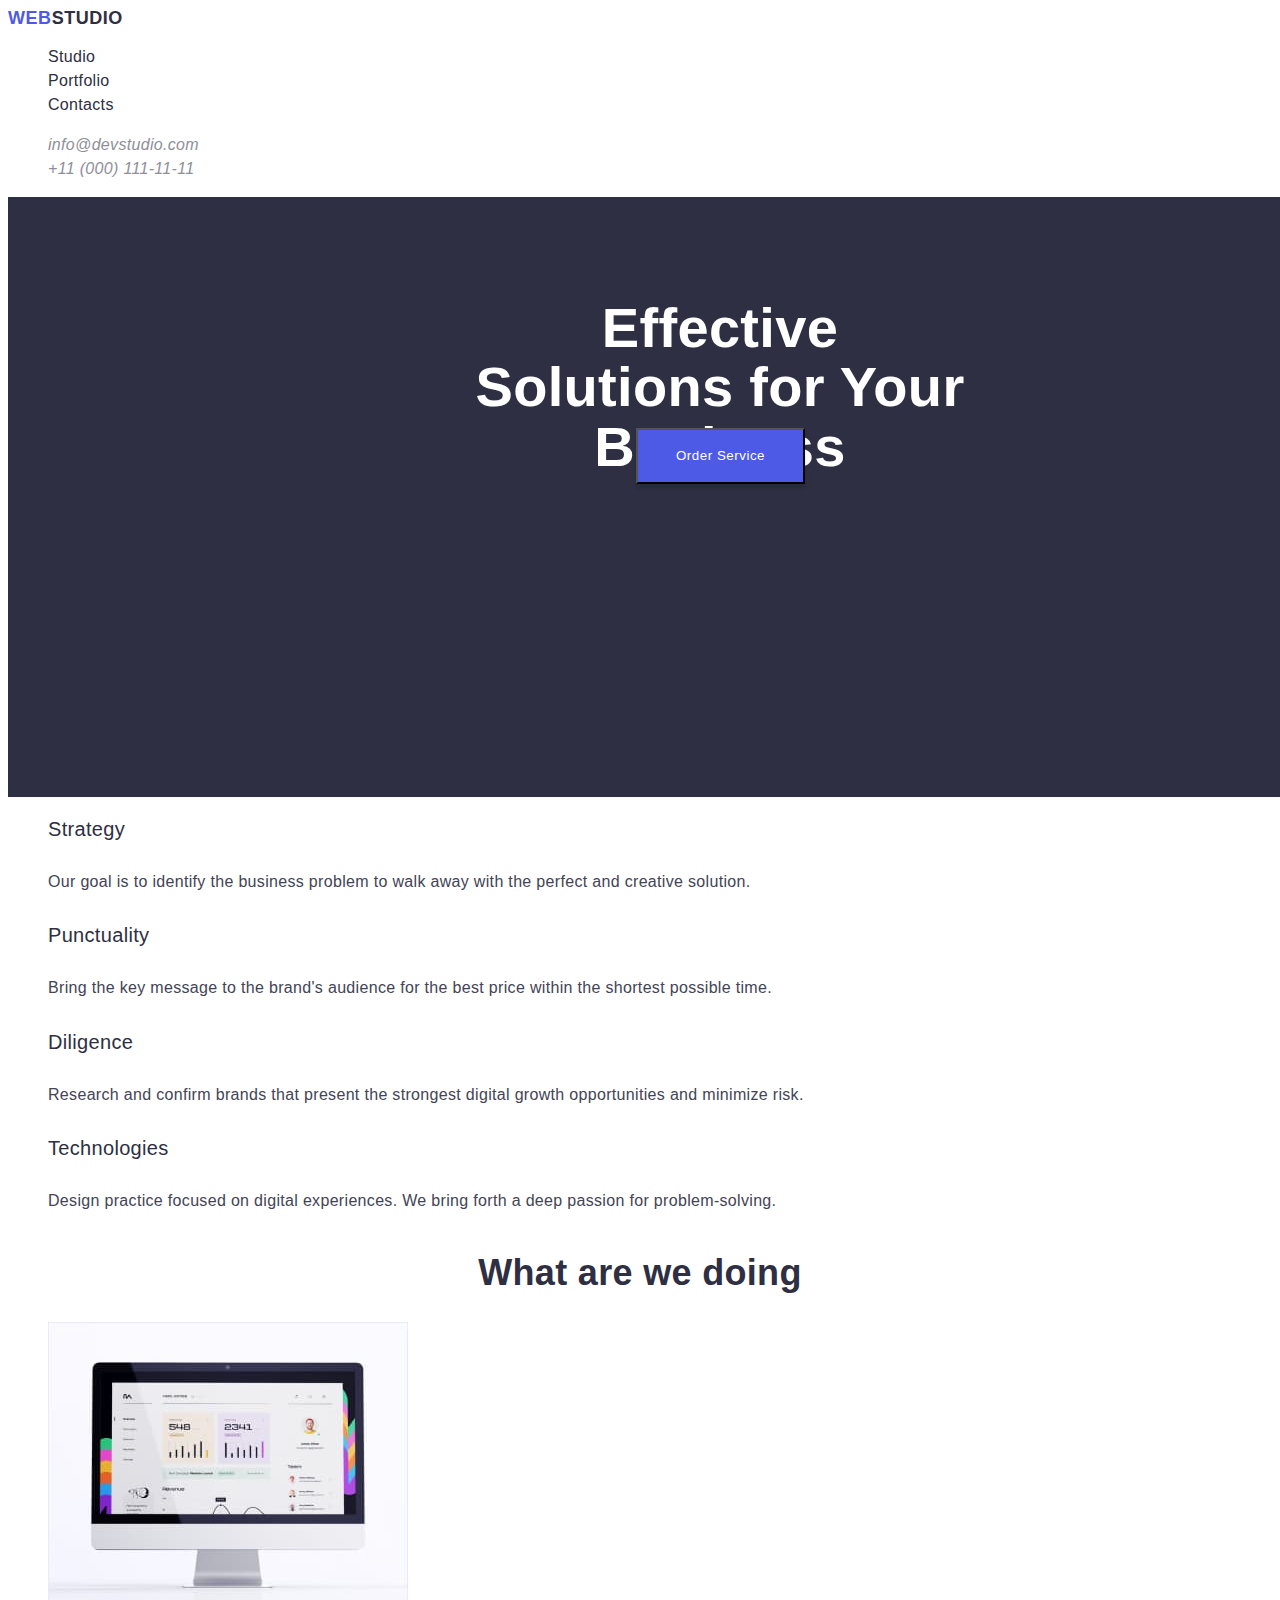
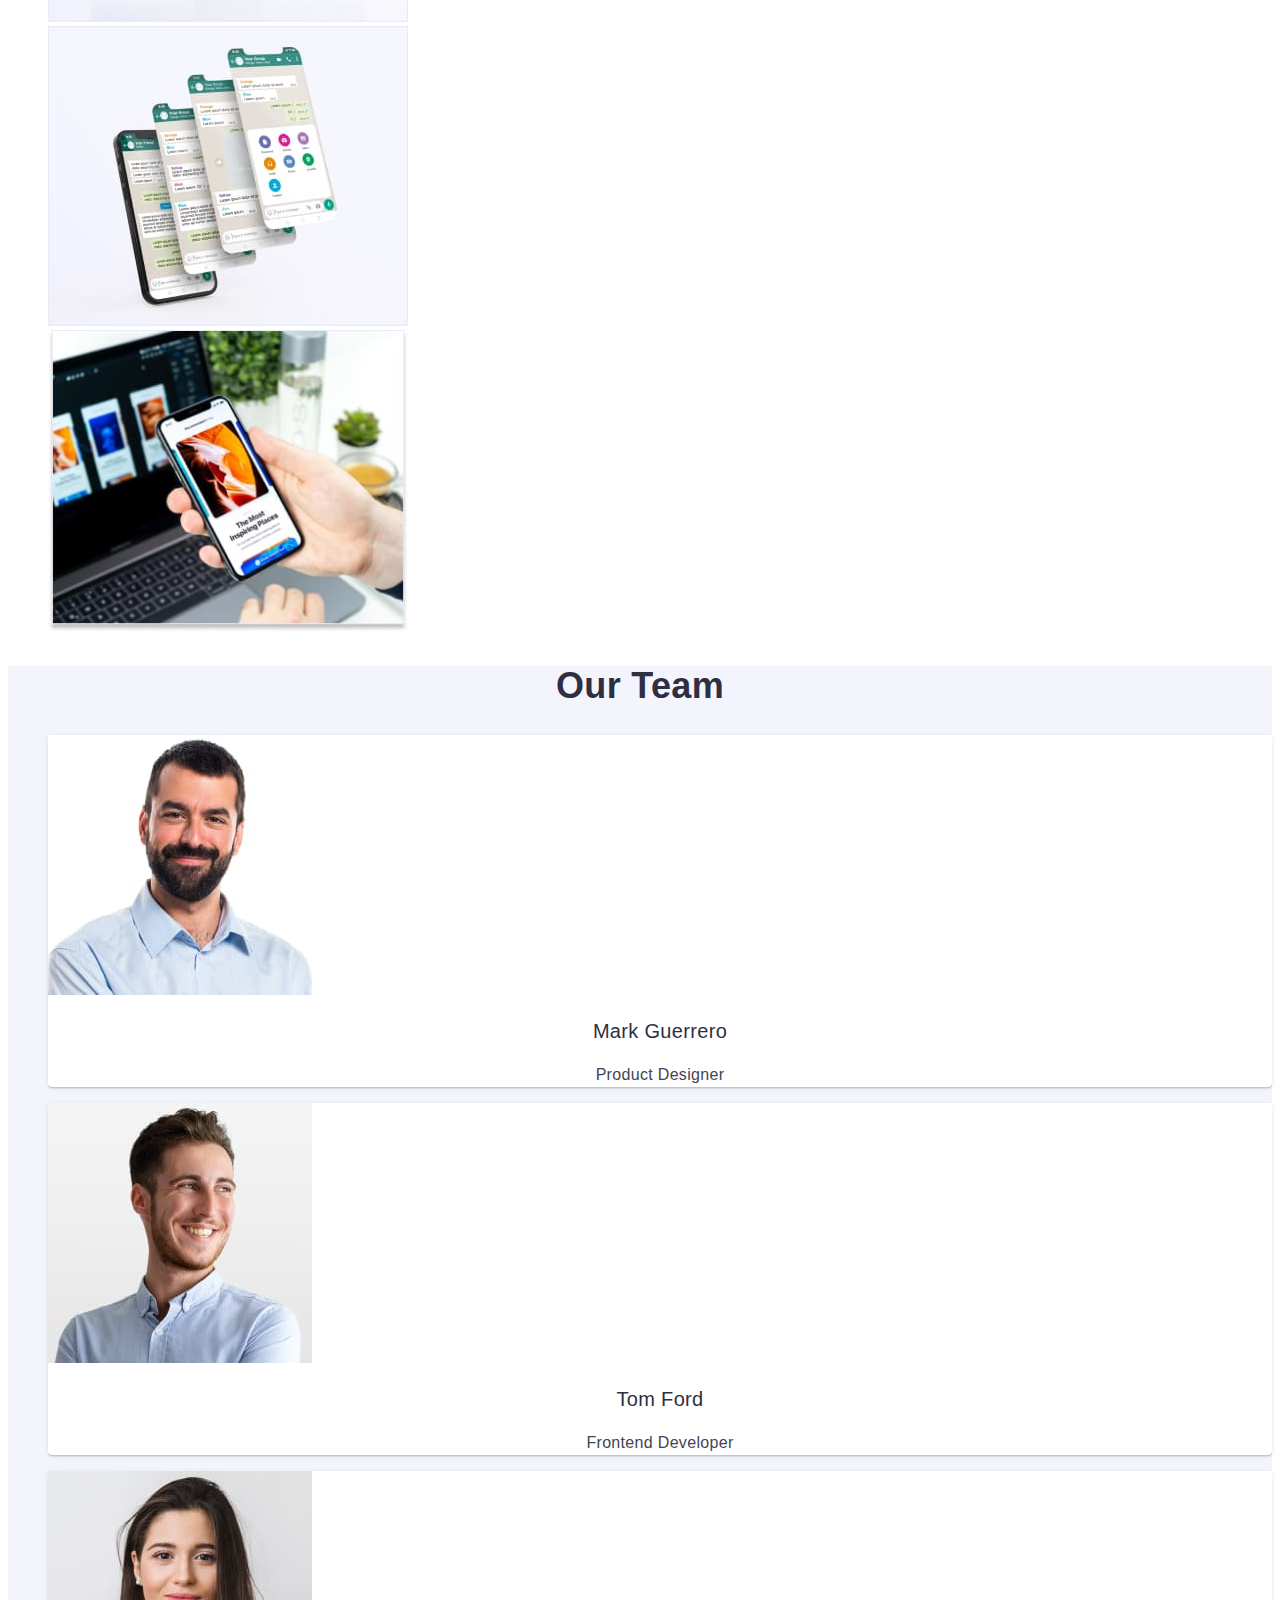
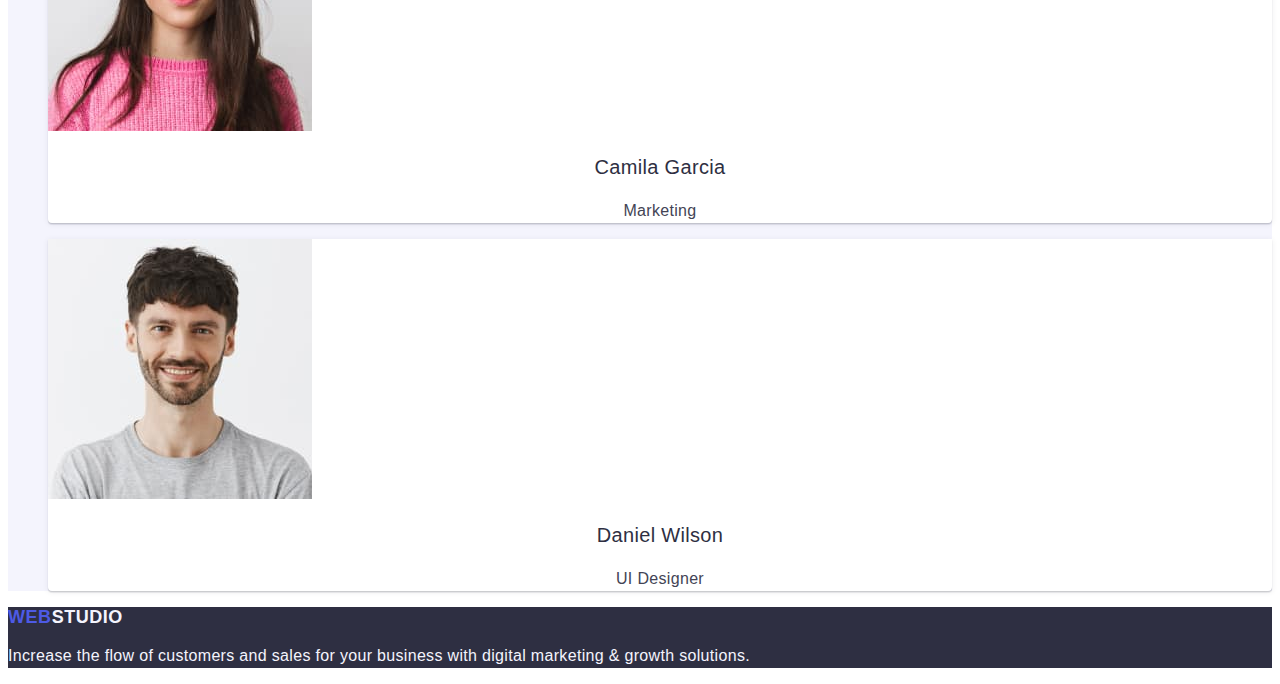
==== index.html @ 0e298798 "css update" ====
<!DOCTYPE html>
<html lang="en">
<head>
    <meta charset="UTF-8">
    <meta http-equiv="X-UA-Compatible" content="IE=edge">
    <meta name="viewport" content="width=device-width, initial-scale=1.0">
    <title>Studio</title>
    <link rel="stylesheet" href="./css/styles.css">
</head>
<body>
    <header>
        <nav>
            <a href="./index.html" class="logo">Web<span class="logo-header">Studio</span></a>
            
            <ul style="list-style: none;">
                <li><a  href="./index.html" class="header-link">Studio</a></li>
                <li><a  href="./portfolio.html" class="header-link">Portfolio</a></li>
                <li><a  href=# class="header-link">Contacts</a></li>
            </ul>
        </nav>

        <address>
        <ul style="list-style: none;">
            <li><a href="mailto:info@devstudio.com" class="contact">info@devstudio.com</a></li>
            <li><a href="tel:+110001111111" class="contact">+11 (000) 111-11-11</a></li>

        </ul>
        </address>
    </header>

   <main>

    <section class="main-section">
        <h1 class="main-header">Effective Solutions for Your Business</h1>
        <button type="button" class="main-button"><span class="button-description">Order Service</span></button>
    </section>

    <section>
        <h2 class="visually-hidden">Features</h2>

        <ul style="list-style: none;">
            <li>
                <h3 class="features-heading">Strategy</h3>
                <p class="feature-description">Our goal is to identify the business problem to walk away with the perfect and creative solution. </p>
            </li>

            <li>
                <h3 class="features-heading">Punctuality</h3>
                <p class="feature-description">Bring the key message to the brand's audience for the best price within the shortest possible time.</p>
            </li>

            <li>
                <h3 class="features-heading">Diligence</h3>
                <p class="feature-description">Research and confirm brands that present the strongest digital growth opportunities and minimize risk.</p>
            </li>

            <li>
                <h3 class="features-heading">Technologies</h3>
                <p class="feature-description">Design practice focused on digital experiences. We bring forth a deep passion for problem-solving.</p>
            </li>
        </ul>

    </section>

    <section>
        <h2 class="seconadry-header">What are we doing</h2>
        <ul style="list-style: none;">
            <li><img src="./images/img_computer.jpg" alt="monitor screen" width="360"></li>
            <li><img src="./images/img_screen.jpg" alt="phone screens" width="360"></li>
            <li><img src="./images/img_phone.jpg" alt="the man holding a phone" width="360"></li>
        </ul>
    </section>

    <section class="team-card-section">
        <h2 class="team-header">Our Team</h2>
        <ul style="list-style: none;">
            <li class="team-card">
                <img src="./images/mark_guerrero.jpg" alt="Mark Guerrero" width="264">
                <h3 class="team-card-name">Mark Guerrero</h3>
                <p class="team-description">Product Designer</p>
            </li>

            <li class="team-card">
                <img src="./images/tom_ford.jpg" alt="Tom Ford" width="264">
                <h3 class="team-card-name">Tom Ford</h3>
                <p class="team-description">Frontend Developer</p>
            </li>

            <li class="team-card">
                <img src="./images/camila.jpg" alt="Camila Garcia" width="264">
                <h3 class="team-card-name">Camila Garcia</h3>
                <p class="team-description">Marketing</p>
            </li>

            <li class="team-card">
                <img src="./images/daniel.jpg" alt="Daniel Wilson" width="264">
                <h3 class="team-card-name">Daniel Wilson</h3>
                <p class="team-description">UI Designer</p>
            </li>
        </ul>
    </section>

   </main>

   <footer class="footer-section">
        <a href="./index.html"class="logo">Web<span class="logo-footer">Studio</span></a>
        <p class="footer-text">Increase the flow of customers and sales for your business with digital marketing & growth solutions.</p>
   </footer>

</body>

</html>
---- css/styles.css ----
:root {
    --primary-brand-iris:#4D5AE5;
    --pressed-state-ocean:#404BBF;
    --dark-navy-blue: #2E2F42;
    --success-green: #31D0AA;
    --text-slate: #434455;
    --subtle-text-light-slate: #8E8F99;
    --accent-cornflower: #E7E9FC;
    --light-cloud: #F4F4FD;
    --navy-blue-modal-overlay: #2E2F42;
    --hero-background-grey: #2E2F42;
    --white-background: #FFFFFF;
    --dairy-modal-background: #FCFCFC; 

}

body { 
    font-family:'Roboto', sans-serif;
    letter-spacing: 0.02em;
    color: var(--dark-navy-blue);
    background-color: var(--white-background);
    font-size: 16px;
    
}
.logo {
    color: var(--primary-brand-iris);
    align-items: center;
    letter-spacing: 0.03em;
    text-transform: uppercase;
    font-weight: 800;
    font-size: 18px;
    line-height: 1.166;
    text-decoration: none;

}
.logo-header {
    color: var(--dark-navy-blue);
    align-items: center;
    letter-spacing: 0.03em;
    text-transform: uppercase;
    font-weight: 800;
    font-size: 18px;
    line-height: 1.166;
    text-decoration: none;
    
}

.logo-footer {
    color: var(--light-cloud);
    font-weight: 800;
    font-size: 18px;
    line-height: 1.166;  
    letter-spacing: 0.03em;
    text-transform: uppercase;
    text-decoration: none;
    
}

.header-link{
    color: var(--dark-navy-blue);
    font-weight: 500;
    line-height: 1.5;
    text-decoration: none;
    
}
.header-link:hover {
    color: var(--pressed-state-ocean);
}
.header-link:focus {
    color: var(--pressed-state-ocean);
}

.contact {
    color: var(--subtle-text-light-slate);
    text-decoration: none;
    font-size: 16px;
    line-height: 1.5;
}

.contact:hover {
    color: var(--pressed-state-ocean);
}
.contact:focus{
    color: var(--pressed-state-ocean);
}

.main-section{
    background-color: var(--dark-navy-blue);
    width: 1440px;
    height: 600px;
    left: 0px;
    top: 72px;
}

.main-header {
    color: var(--white-background);
    font-weight: 700;
    font-size: 56px;
    line-height: 1.07;
    text-align: center;
    
    position: absolute;
    width: 496px;
    height: 120px;
    left: 472px;
    top: 260px;
}   

.main-button {
    background-color: var(--primary-brand-iris);
    position: absolute;
    width: 169px;
    height: 56px;
    left: 636px;
    top: 428px;
    cursor: pointer;
    box-shadow: 0px 4px 4px rgba(0, 0, 0, 0.15);
    



   
}
.main-button:hover {
    background-color: var(--pressed-state-ocean);

}

.main-button:focus {
    background-color: var(--pressed-state-ocean);

}

.button-description {
    color: var(--white-background);
    align-items: center;
    letter-spacing: 0.04em;
    font-weight: 500;
    line-height: 1.5;
}

.visually-hidden{
    position: absolute;
    white-space: nowrap;
    width: 1px;
    height: 1px;
    overflow: hidden;
    border: 0;
    padding: 0;
    clip: rect(0 0 0 0);
    clip-path: inset(50%);
    margin: -1px;
}

.features-heading{
    font-weight: 500;
    font-size: 20px;
    line-height: 1.2;
    
}

.feature-description {
    color: var(--text-slate);
    line-height: 2.652;
    
}

.seconadry-header {
    font-weight: 700;
    font-size: 36px;
    line-height: 1.11;
    text-align: center;
       
}


.team-card-section {
    background-color: var(--light-cloud);
}

.team-header {
    font-weight: 700;
    font-size: 36px;
    line-height: 1.11;  
    text-align: center;
    text-transform: capitalize;
}

.team-card{
    background-color: var(--white-background);
    box-shadow: 0px 1px 6px rgba(46, 47, 66, 0.08), 0px 1px 1px rgba(46, 47, 66, 0.16), 0px 2px 1px rgba(46, 47, 66, 0.08);
    border-radius: 0px 0px 4px 4px;
}

.team-card-name {
    font-weight: 500;
    font-size: 20px;
    line-height: 24px;
    text-align: center;
}

.team-description {
    color: var(--text-slate);
    line-height: 1.5;
    text-align: center;
}

.footer-section {
    background-color: var(--navy-blue-modal-overlay);

}

.footer-text {
    color: var(--light-cloud);
    line-height: 1.5;
}
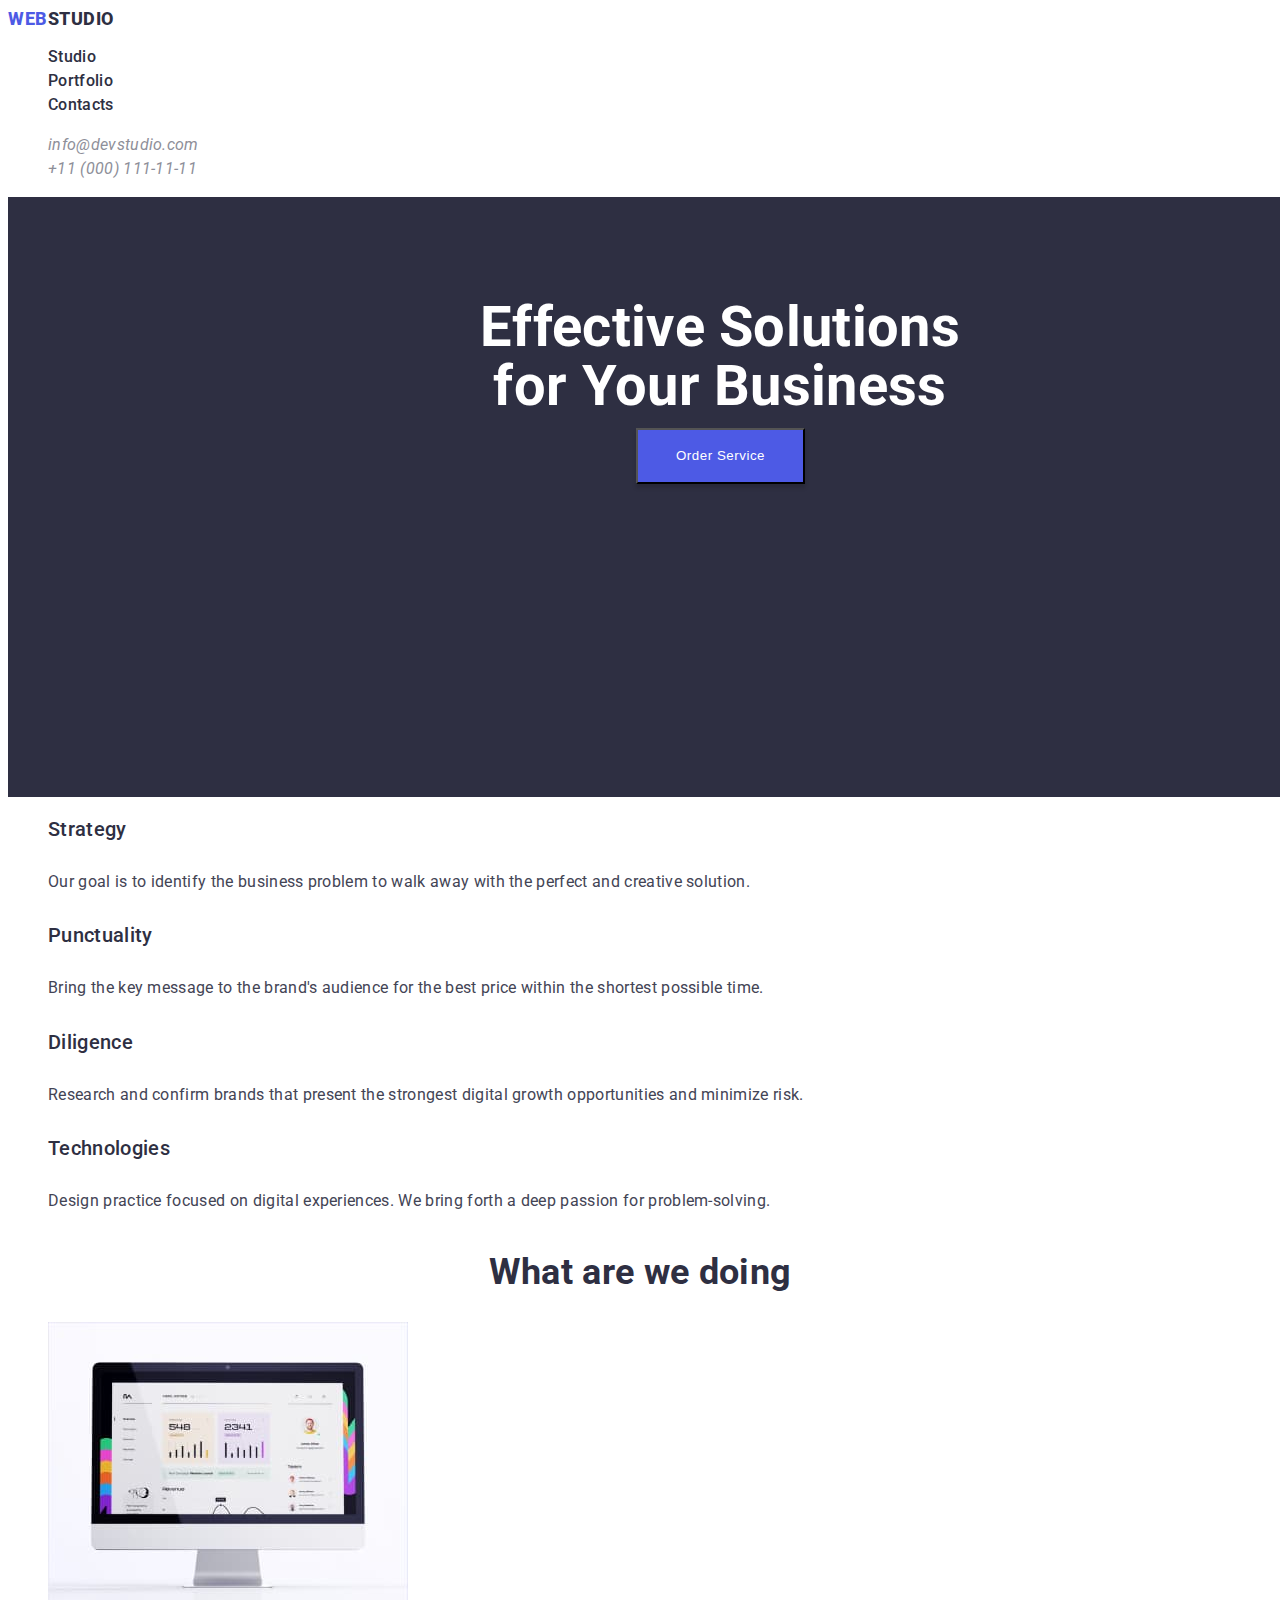
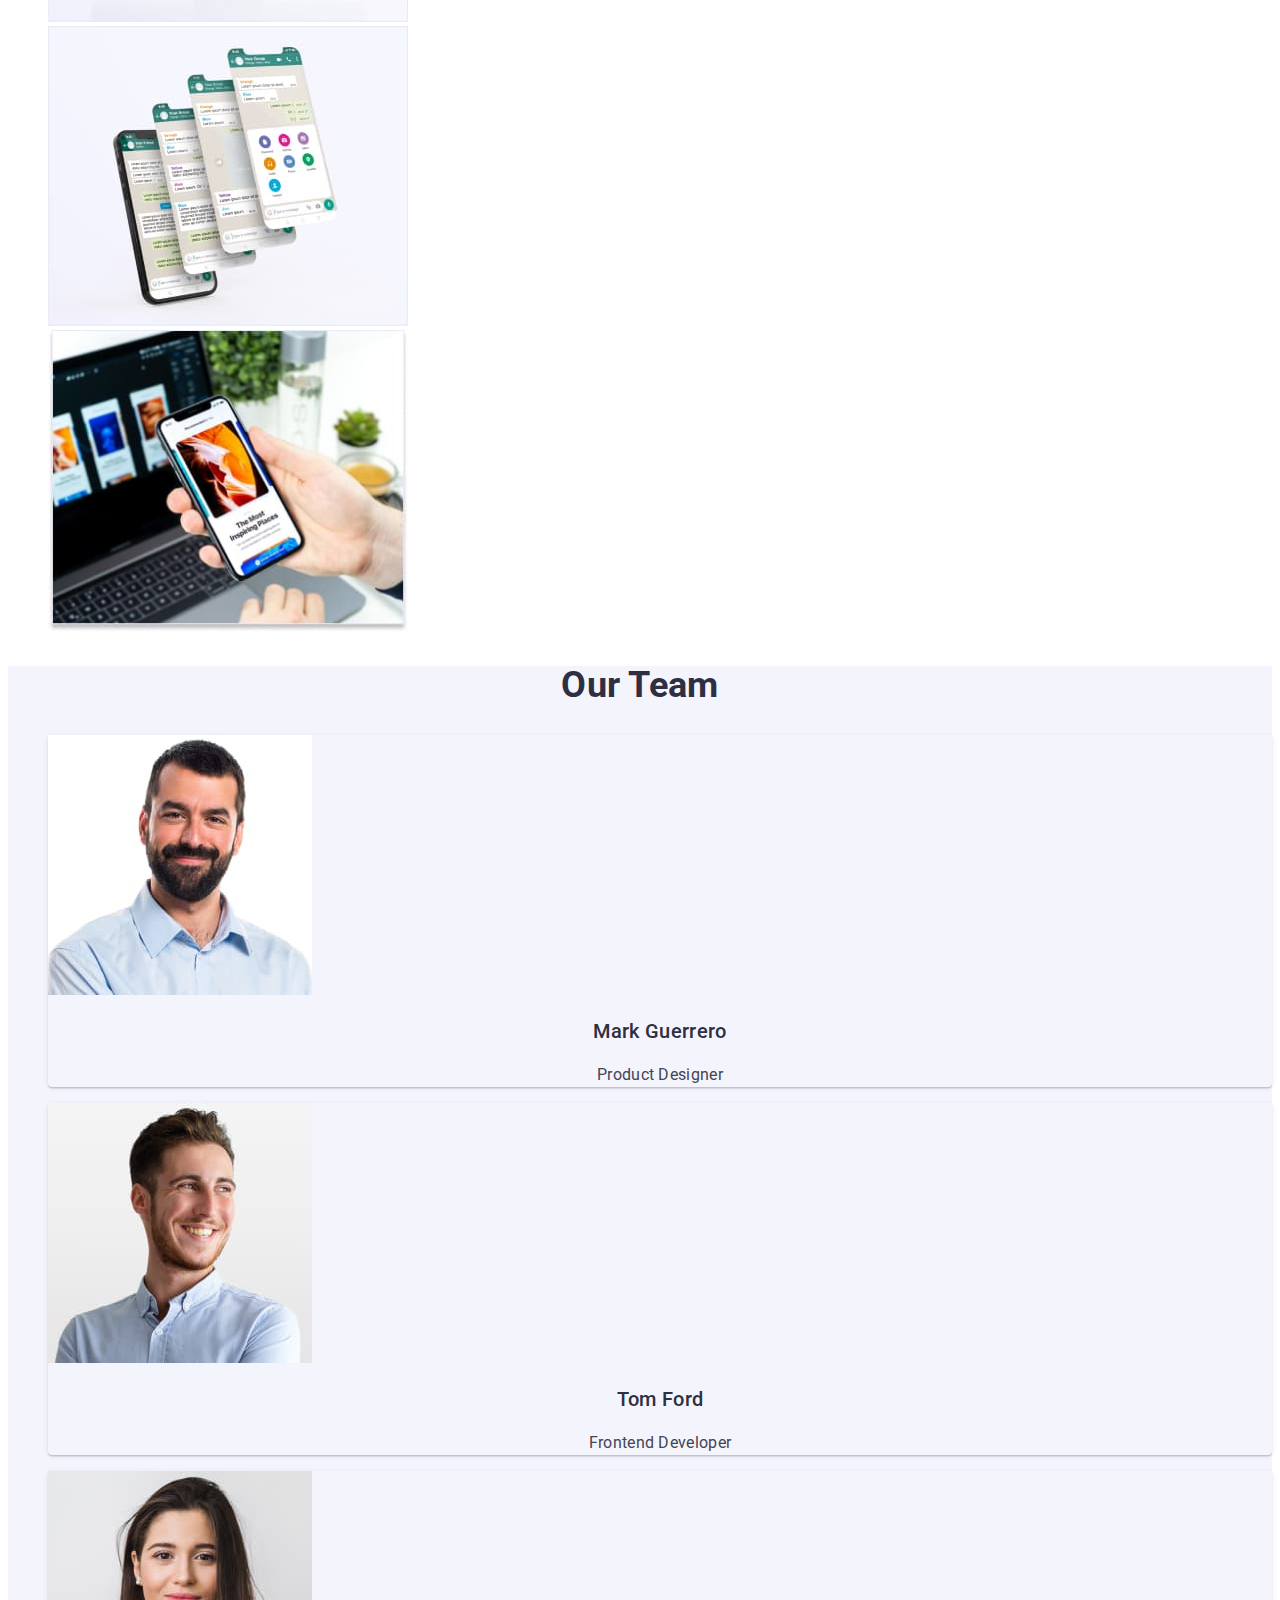
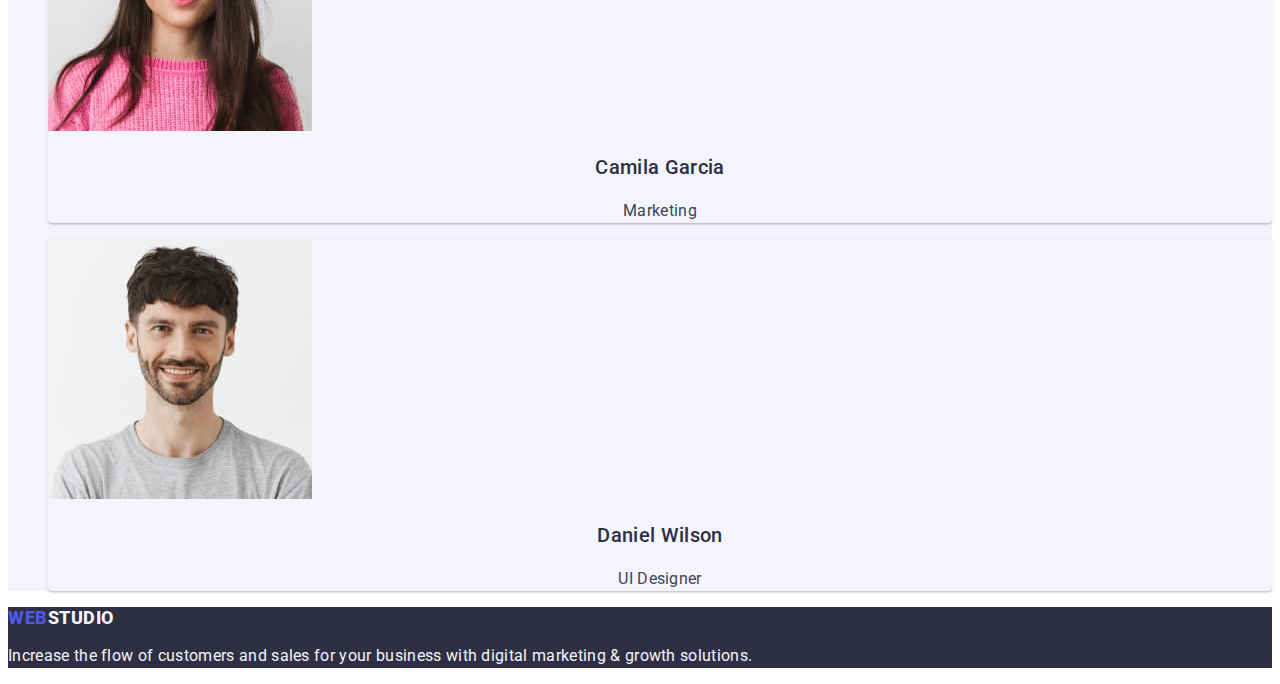
==== commit 40ac4518: "Styles added" ====
--- a/index.html
+++ b/index.html
@@ -6,6 +6,11 @@
     <meta name="viewport" content="width=device-width, initial-scale=1.0">
     <title>Studio</title>
     <link rel="stylesheet" href="./css/styles.css">
+
+    <link rel="preconnect" href="https://fonts.googleapis.com">
+    <link rel="preconnect" href="https://fonts.gstatic.com" crossorigin>
+    <link href="https://fonts.googleapis.com/css2?family=Raleway:wght@800&family=Roboto:wght@400;500;700;900&display=swap" rel="stylesheet">
+
 </head>
 <body>
     <header>
@@ -36,7 +41,7 @@
     </section>
 
     <section>
-        <h2 class="visually-hidden">Features</h2>
+        <h2 hidden>Features</h2>
 
         <ul style="list-style: none;">
             <li>
@@ -103,7 +108,7 @@
    </main>
 
    <footer class="footer-section">
-        <a href="./index.html"class="logo">Web<span class="logo-footer">Studio</span></a>
+        <a href="./index.html" class="logo">Web<span class="logo-footer">Studio</span></a>
         <p class="footer-text">Increase the flow of customers and sales for your business with digital marketing & growth solutions.</p>
    </footer>
 
--- a/css/styles.css
+++ b/css/styles.css
@@ -115,11 +115,7 @@
     top: 428px;
     cursor: pointer;
     box-shadow: 0px 4px 4px rgba(0, 0, 0, 0.15);
-    
-
-
-
-   
+
 }
 .main-button:hover {
     background-color: var(--pressed-state-ocean);
@@ -137,19 +133,6 @@
     letter-spacing: 0.04em;
     font-weight: 500;
     line-height: 1.5;
-}
-
-.visually-hidden{
-    position: absolute;
-    white-space: nowrap;
-    width: 1px;
-    height: 1px;
-    overflow: hidden;
-    border: 0;
-    padding: 0;
-    clip: rect(0 0 0 0);
-    clip-path: inset(50%);
-    margin: -1px;
 }
 
 .features-heading{
@@ -187,7 +170,6 @@
 }
 
 .team-card{
-    background-color: var(--white-background);
     box-shadow: 0px 1px 6px rgba(46, 47, 66, 0.08), 0px 1px 1px rgba(46, 47, 66, 0.16), 0px 2px 1px rgba(46, 47, 66, 0.08);
     border-radius: 0px 0px 4px 4px;
 }
@@ -213,4 +195,53 @@
 .footer-text {
     color: var(--light-cloud);
     line-height: 1.5;
-}+}
+
+
+/* Portfolio*/
+
+
+.filter-button {
+    background-color: var(--light-cloud);
+    box-shadow: 0px 3px 1px rgba(0, 0, 0, 0.1), 0px 2px 1px rgba(0, 0, 0, 0.08), 0px 2px 2px rgba(0, 0, 0, 0.12);
+    border-radius: 4px;
+    padding: 12px 24px;
+    width: 116px;
+    height: 48px;
+    cursor: pointer;
+
+    color: var(--primary-brand-iris);
+    text-align: center;
+    letter-spacing: 0.04em;
+    font-weight: 500;
+    line-height: 1.5;
+}
+
+.filter-button:hover {
+    background-color: var(--pressed-state-ocean);
+    color: var(--white-background);
+
+}
+.filter-button:focus {
+    background-color: var(--pressed-state-ocean);
+    color: var(--white-background);
+}
+
+
+.project-card {
+    width: 360px;
+    height: 420px;
+    left: 540px;
+    top: 288px;
+}
+
+.project-header {
+    font-weight: 500;
+    font-size: 20px;
+    line-height: 1.2;
+}
+
+.project-text {
+    color: var(--text-slate);
+    line-height: 1.5;
+}
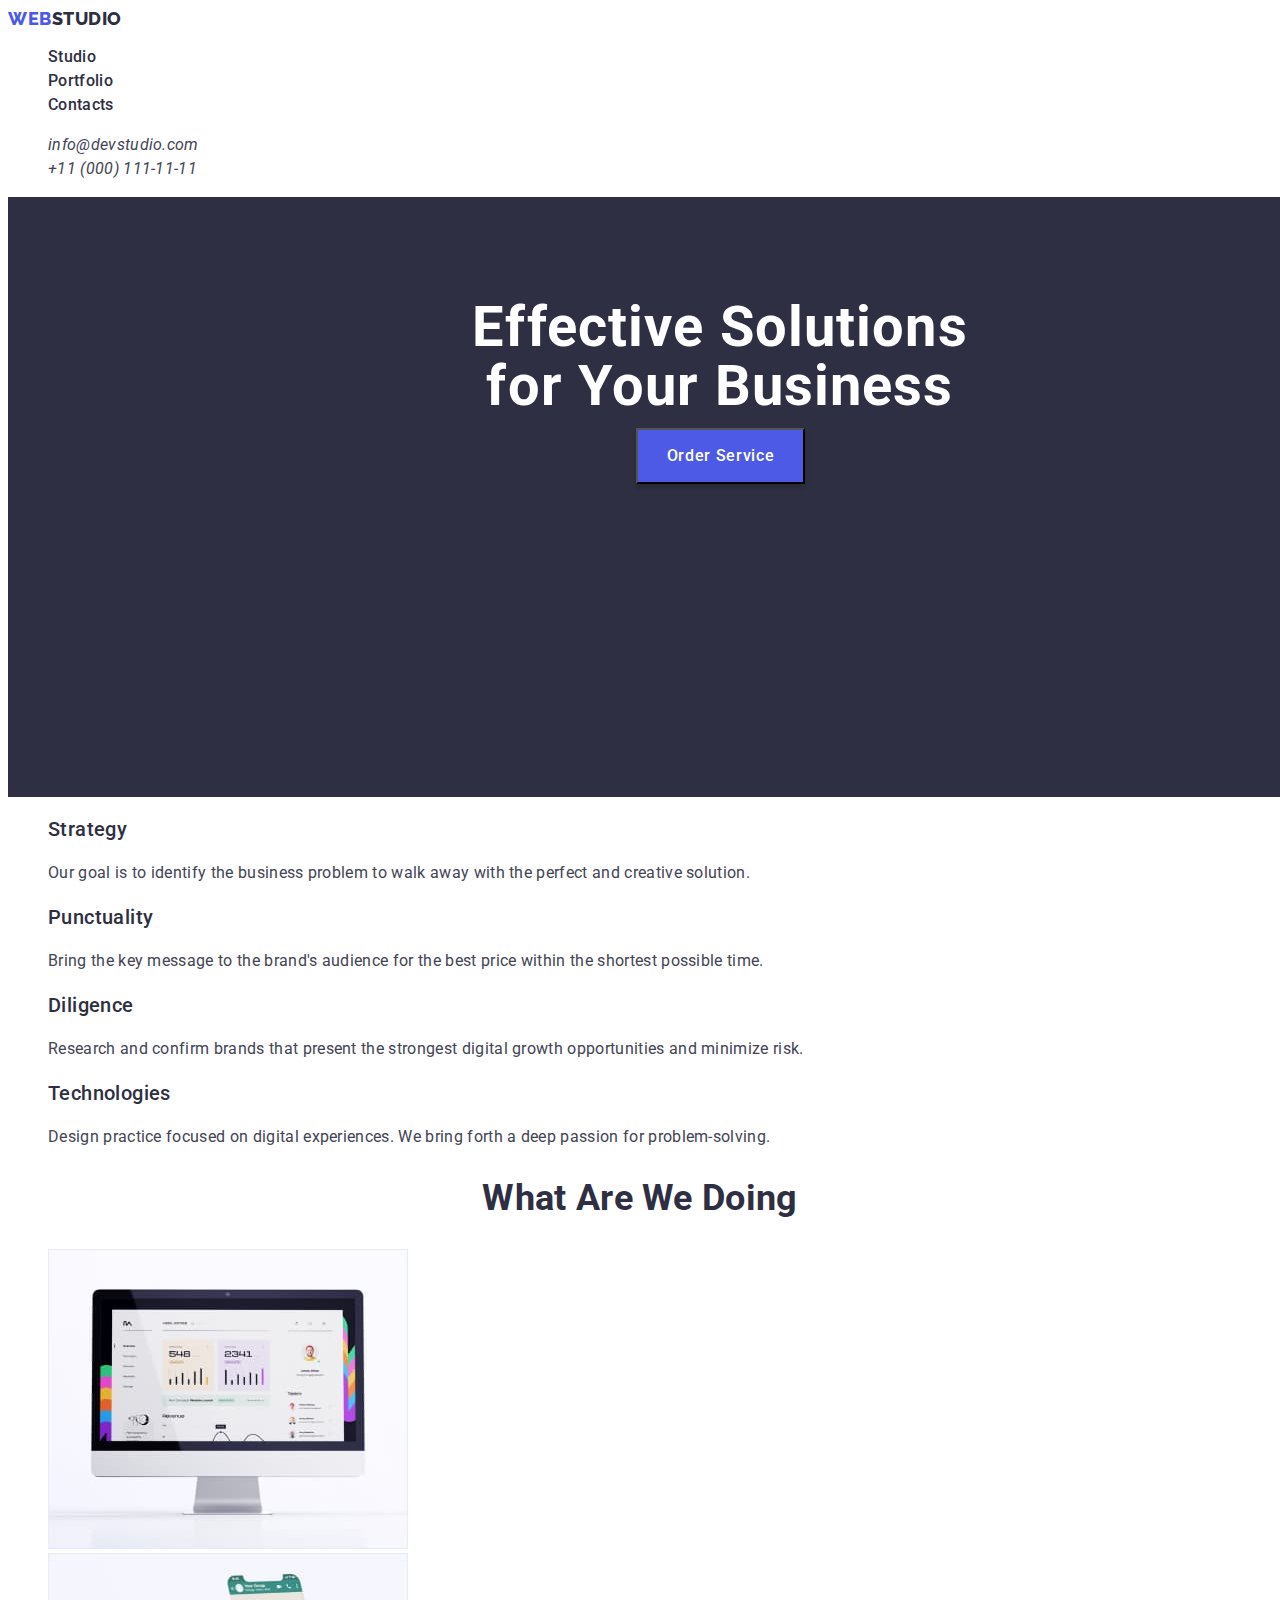
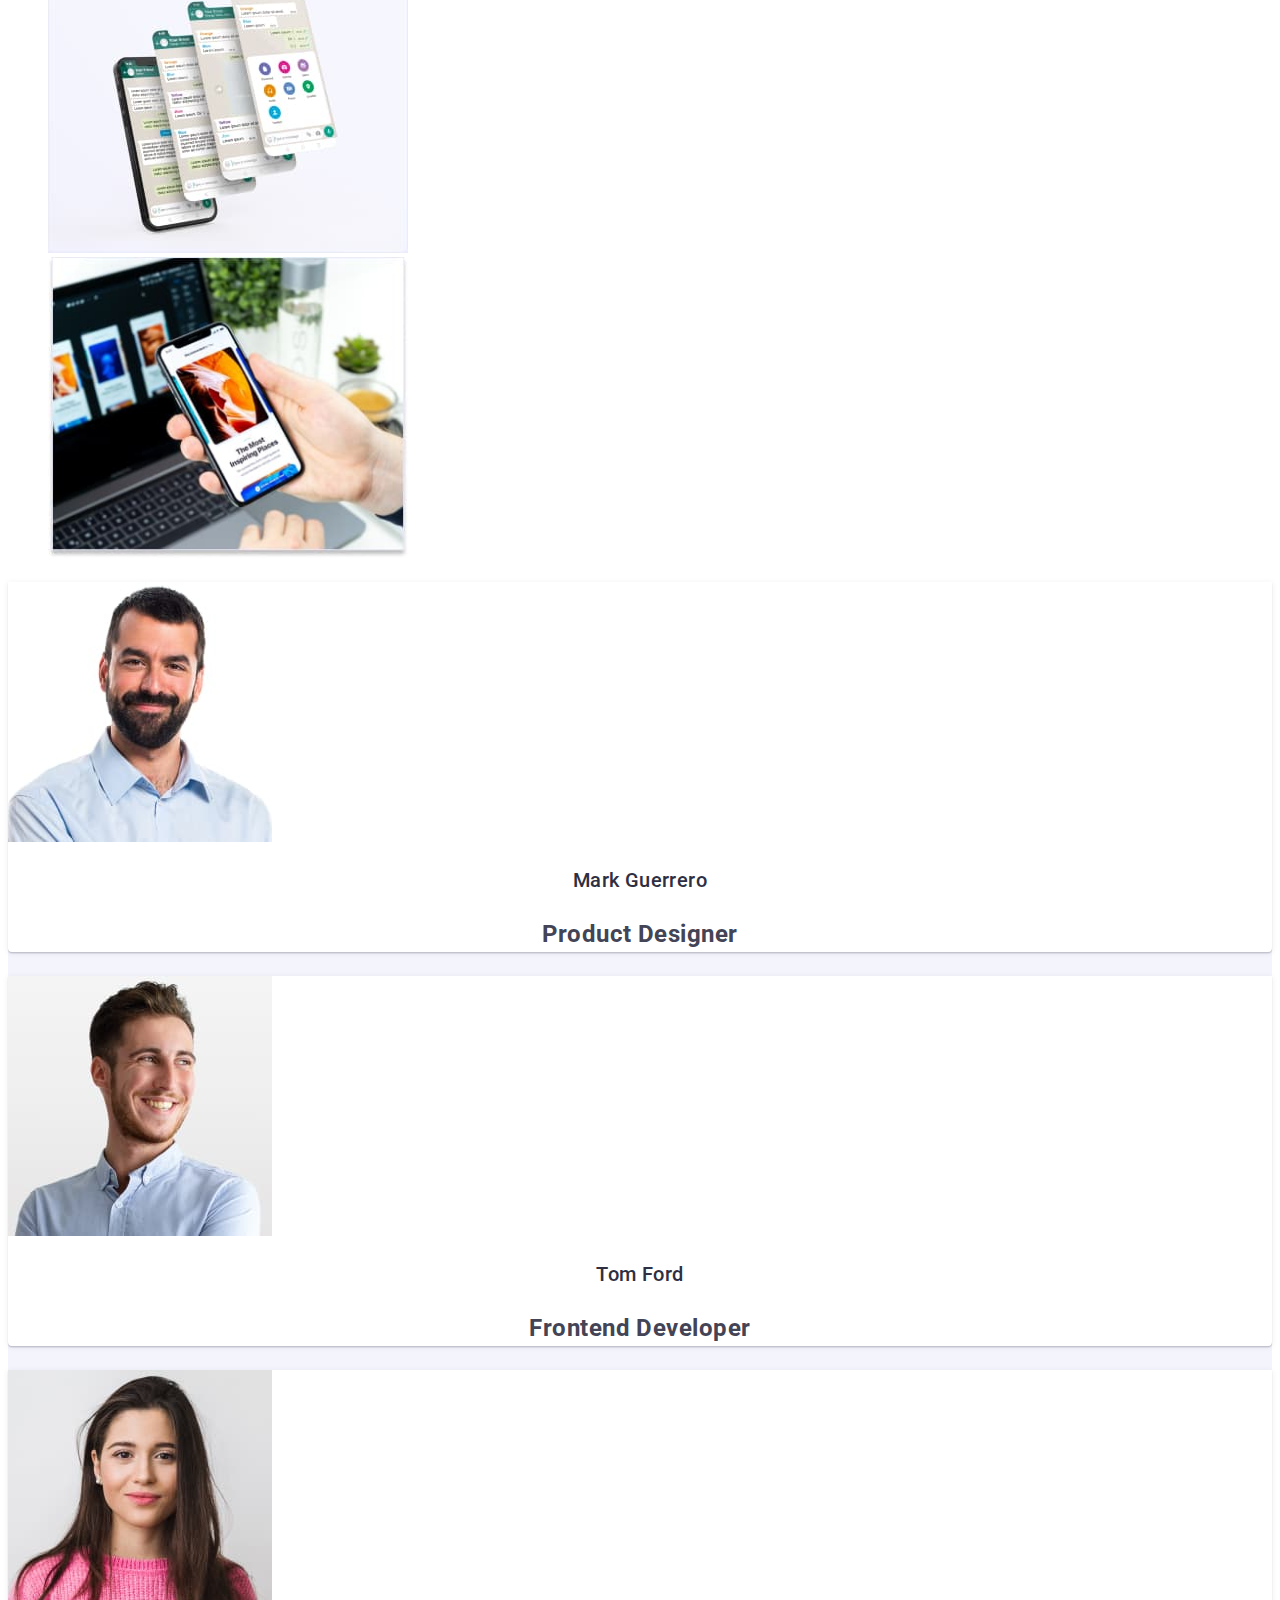
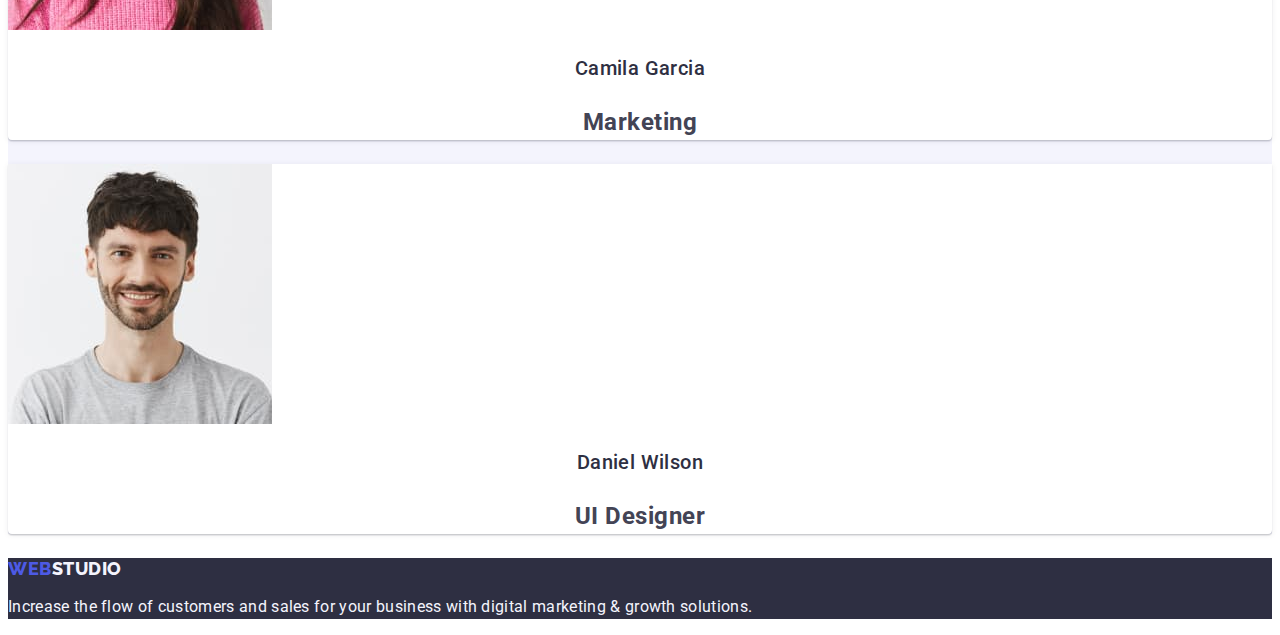
==== commit 3a2903e0: "update" ====
--- a/index.html
+++ b/index.html
@@ -15,19 +15,19 @@
 <body>
     <header>
         <nav>
-            <a href="./index.html" class="logo">Web<span class="logo-header">Studio</span></a>
+            <a href="./index.html" class="logo link">Web<span class="logo-header">Studio</span></a>
             
-            <ul style="list-style: none;">
-                <li><a  href="./index.html" class="header-link">Studio</a></li>
-                <li><a  href="./portfolio.html" class="header-link">Portfolio</a></li>
-                <li><a  href=# class="header-link">Contacts</a></li>
+            <ul class="list">
+                <li><a  href="./index.html" class="header-link link">Studio</a></li>
+                <li><a  href="./portfolio.html" class="header-link link">Portfolio</a></li>
+                <li><a  href=# class="header-link link">Contacts</a></li>
             </ul>
         </nav>
 
         <address>
-        <ul style="list-style: none;">
-            <li><a href="mailto:info@devstudio.com" class="contact">info@devstudio.com</a></li>
-            <li><a href="tel:+110001111111" class="contact">+11 (000) 111-11-11</a></li>
+        <ul class="list">
+            <li><a href="mailto:info@devstudio.com" class="contact link">info@devstudio.com</a></li>
+            <li><a href="tel:+110001111111" class="contact link">+11 (000) 111-11-11</a></li>
 
         </ul>
         </address>
@@ -43,7 +43,7 @@
     <section>
         <h2 hidden>Features</h2>
 
-        <ul style="list-style: none;">
+        <ul class="list">
             <li>
                 <h3 class="features-heading">Strategy</h3>
                 <p class="feature-description">Our goal is to identify the business problem to walk away with the perfect and creative solution. </p>
@@ -69,7 +69,7 @@
 
     <section>
         <h2 class="seconadry-header">What are we doing</h2>
-        <ul style="list-style: none;">
+        <ul class="list">
             <li><img src="./images/img_computer.jpg" alt="monitor screen" width="360"></li>
             <li><img src="./images/img_screen.jpg" alt="phone screens" width="360"></li>
             <li><img src="./images/img_phone.jpg" alt="the man holding a phone" width="360"></li>
@@ -77,8 +77,7 @@
     </section>
 
     <section class="team-card-section">
-        <h2 class="team-header">Our Team</h2>
-        <ul style="list-style: none;">
+        <h2 class="list">
             <li class="team-card">
                 <img src="./images/mark_guerrero.jpg" alt="Mark Guerrero" width="264">
                 <h3 class="team-card-name">Mark Guerrero</h3>
@@ -108,7 +107,7 @@
    </main>
 
    <footer class="footer-section">
-        <a href="./index.html" class="logo">Web<span class="logo-footer">Studio</span></a>
+        <a href="./index.html" class="logo link">Web<span class="logo-footer">Studio</span></a>
         <p class="footer-text">Increase the flow of customers and sales for your business with digital marketing & growth solutions.</p>
    </footer>
 
--- a/css/styles.css
+++ b/css/styles.css
@@ -20,7 +20,7 @@
     color: var(--dark-navy-blue);
     background-color: var(--white-background);
     font-size: 16px;
-    
+    color: var(--text-slate);
 }
 .logo {
     color: var(--primary-brand-iris);
@@ -29,9 +29,14 @@
     text-transform: uppercase;
     font-weight: 800;
     font-size: 18px;
-    line-height: 1.166;
-    text-decoration: none;
-
+    line-height: 1.17;
+    text-decoration: none;
+    font-family: "Raleway", sans-serif;
+
+}
+
+.link{
+    text-decoration: none;
 }
 .logo-header {
     color: var(--dark-navy-blue);
@@ -40,8 +45,9 @@
     text-transform: uppercase;
     font-weight: 800;
     font-size: 18px;
-    line-height: 1.166;
-    text-decoration: none;
+    line-height: 1.17;
+   
+    font-family: "Raleway", sans-serif;
     
 }
 
@@ -49,10 +55,11 @@
     color: var(--light-cloud);
     font-weight: 800;
     font-size: 18px;
-    line-height: 1.166;  
+    line-height: 1.17;  
     letter-spacing: 0.03em;
     text-transform: uppercase;
     text-decoration: none;
+    font-family: "Raleway", sans-serif;
     
 }
 
@@ -71,7 +78,7 @@
 }
 
 .contact {
-    color: var(--subtle-text-light-slate);
+    color: var(--text-slate);
     text-decoration: none;
     font-size: 16px;
     line-height: 1.5;
@@ -98,12 +105,14 @@
     font-size: 56px;
     line-height: 1.07;
     text-align: center;
+    letter-spacing: 0.02em;
     
     position: absolute;
     width: 496px;
     height: 120px;
     left: 472px;
     top: 260px;
+
 }   
 
 .main-button {
@@ -115,6 +124,14 @@
     top: 428px;
     cursor: pointer;
     box-shadow: 0px 4px 4px rgba(0, 0, 0, 0.15);
+    font-family: "Roboto", sans-serif;
+    font-size: 16px;
+    letter-spacing: 0.04em;
+    font-weight: 500;
+    line-height: 1.5;
+    color: var(--white-background);
+    align-items: center;
+
 
 }
 .main-button:hover {
@@ -127,24 +144,20 @@
 
 }
 
-.button-description {
-    color: var(--white-background);
-    align-items: center;
-    letter-spacing: 0.04em;
-    font-weight: 500;
-    line-height: 1.5;
-}
 
 .features-heading{
     font-weight: 500;
     font-size: 20px;
     line-height: 1.2;
+    letter-spacing: 0.02em;
+    color: var(--dark-navy-blue);
     
 }
 
 .feature-description {
     color: var(--text-slate);
-    line-height: 2.652;
+    line-height: 1.5;
+    letter-spacing: 0.02em;
     
 }
 
@@ -153,6 +166,9 @@
     font-size: 36px;
     line-height: 1.11;
     text-align: center;
+    color: var(--dark-navy-blue);
+    text-transform: capitalize;
+    
        
 }
 
@@ -167,11 +183,15 @@
     line-height: 1.11;  
     text-align: center;
     text-transform: capitalize;
+    color: var(--dark-navy-blue);
+    letter-spacing: 0.02em; 
 }
 
 .team-card{
     box-shadow: 0px 1px 6px rgba(46, 47, 66, 0.08), 0px 1px 1px rgba(46, 47, 66, 0.16), 0px 2px 1px rgba(46, 47, 66, 0.08);
     border-radius: 0px 0px 4px 4px;
+    color: var(--dark-navy-blue);
+    background-color: var(--white-background);
 }
 
 .team-card-name {
@@ -179,12 +199,15 @@
     font-size: 20px;
     line-height: 24px;
     text-align: center;
+    color: var(--dark-navy-blue);
+    letter-spacing: 0.02em;
 }
 
 .team-description {
     color: var(--text-slate);
     line-height: 1.5;
     text-align: center;
+    letter-spacing: 0.02em;
 }
 
 .footer-section {
@@ -239,9 +262,16 @@
     font-weight: 500;
     font-size: 20px;
     line-height: 1.2;
+    color: var(--dark-navy-blue);
 }
 
 .project-text {
     color: var(--text-slate);
     line-height: 1.5;
 }
+
+
+.list {
+    list-style: none;
+}
+
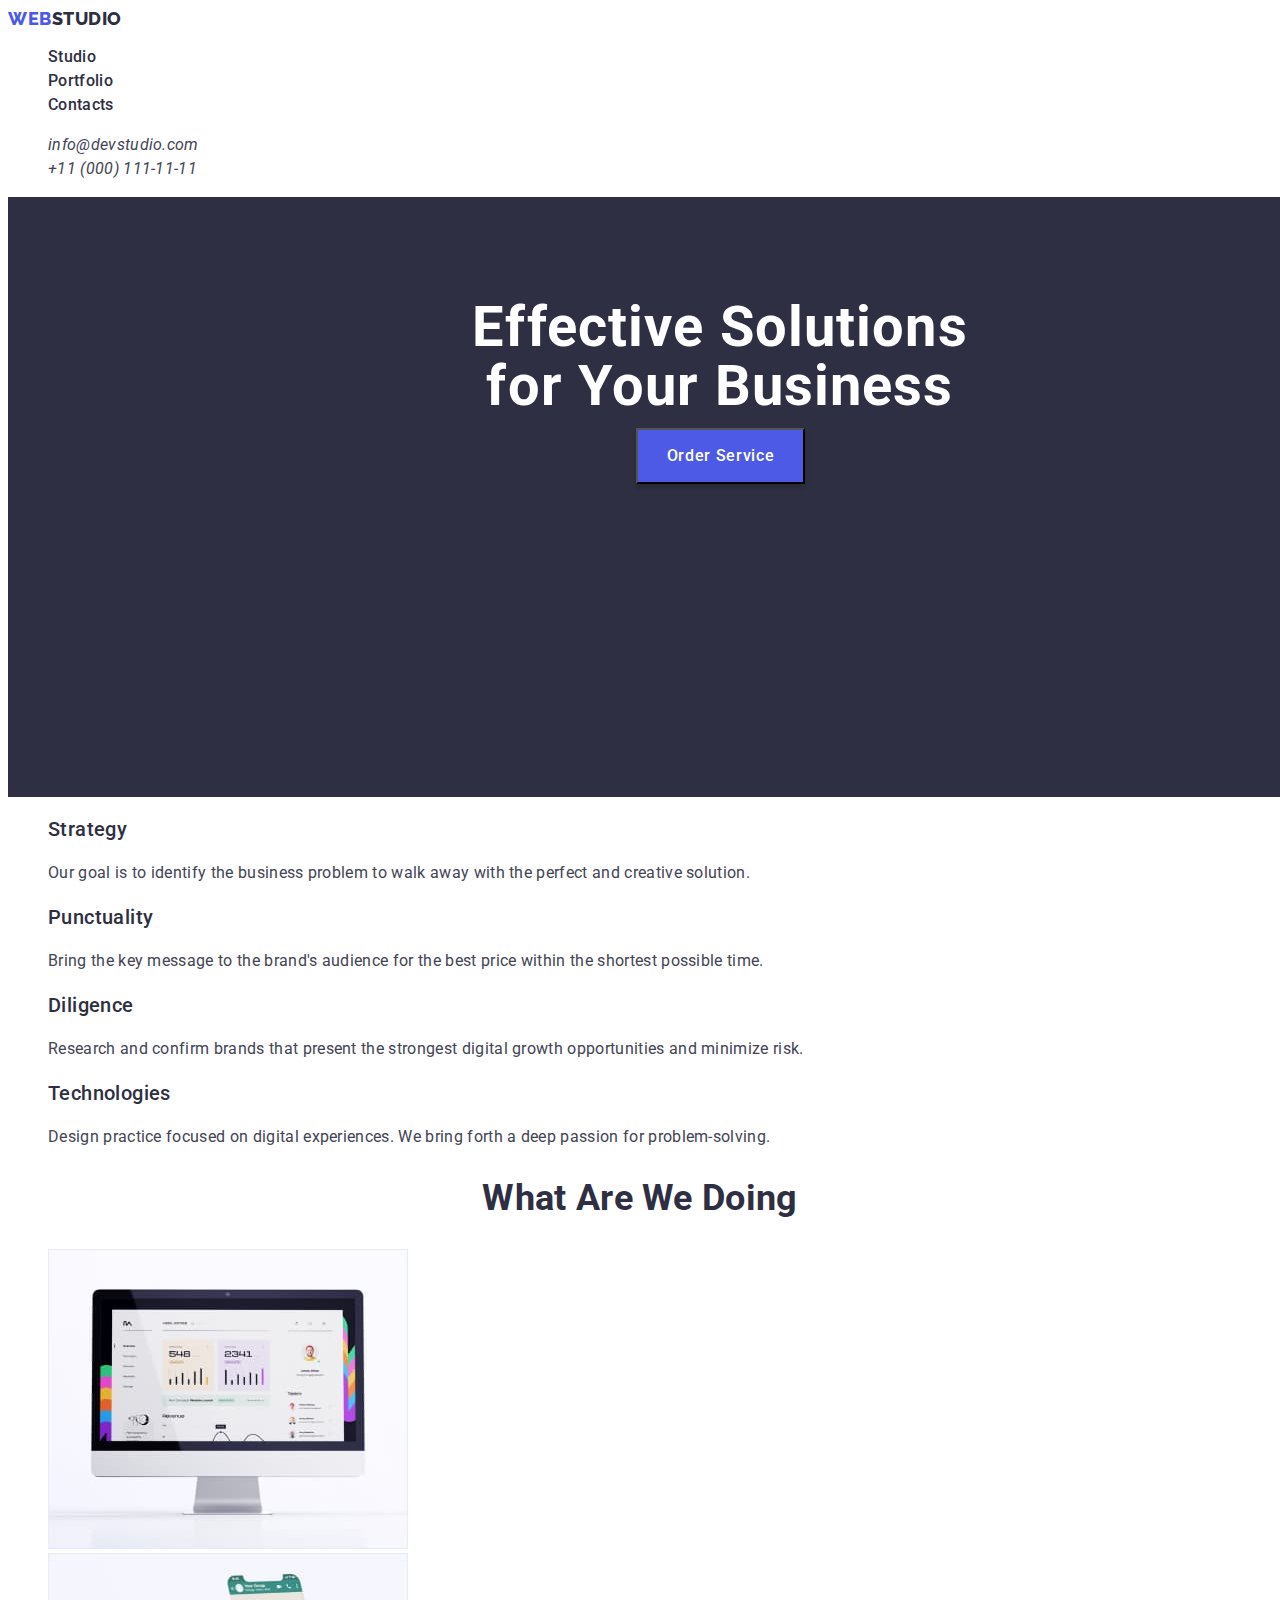
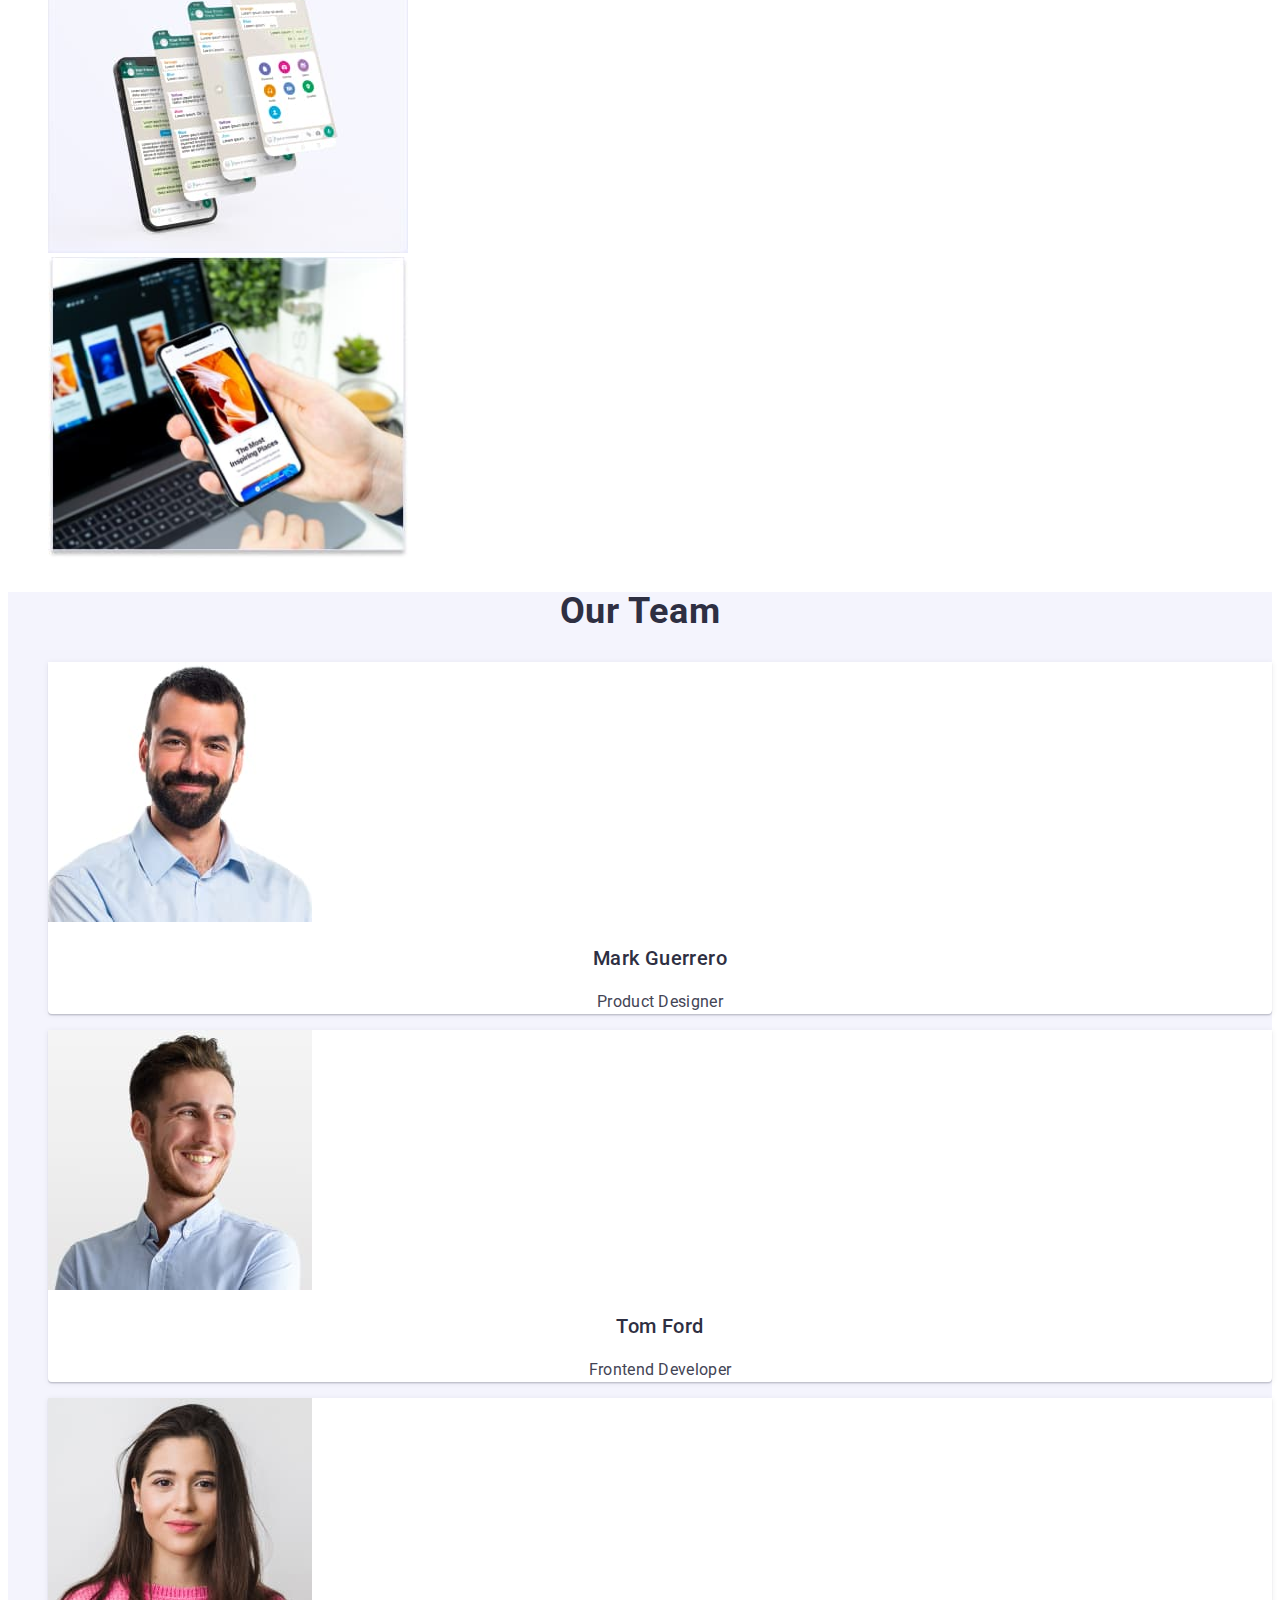
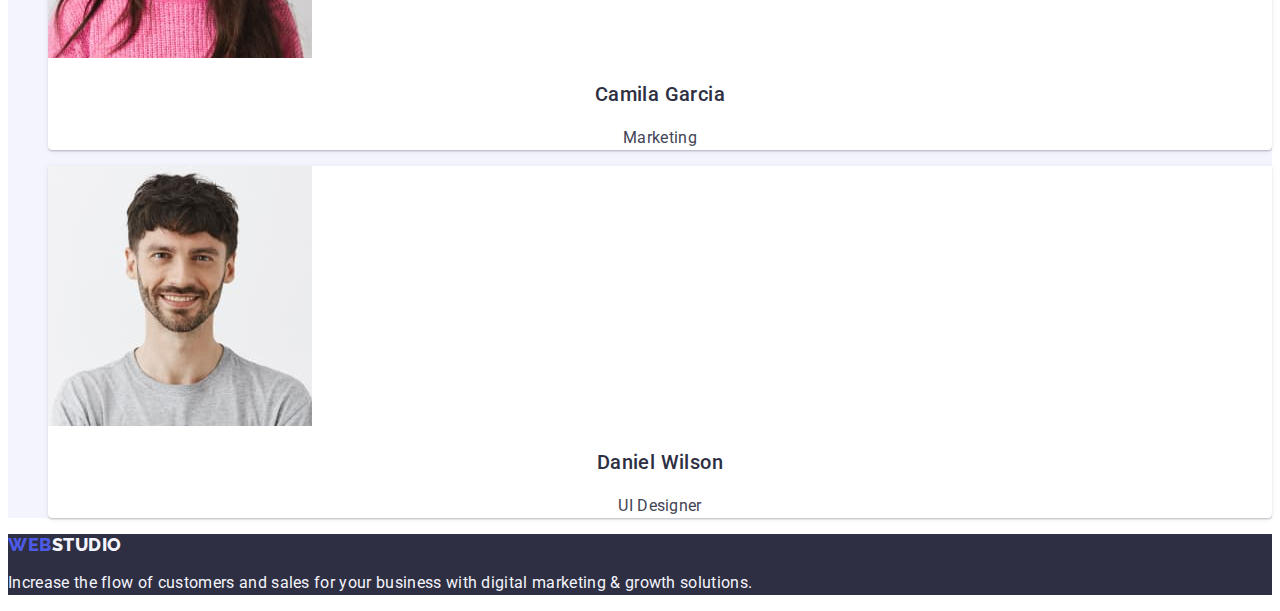
==== commit dcb9b921: "new update" ====
--- a/index.html
+++ b/index.html
@@ -77,7 +77,8 @@
     </section>
 
     <section class="team-card-section">
-        <h2 class="list">
+        <h2 class="team-header">Our Team</h2>
+        <ul class="list">
             <li class="team-card">
                 <img src="./images/mark_guerrero.jpg" alt="Mark Guerrero" width="264">
                 <h3 class="team-card-name">Mark Guerrero</h3>
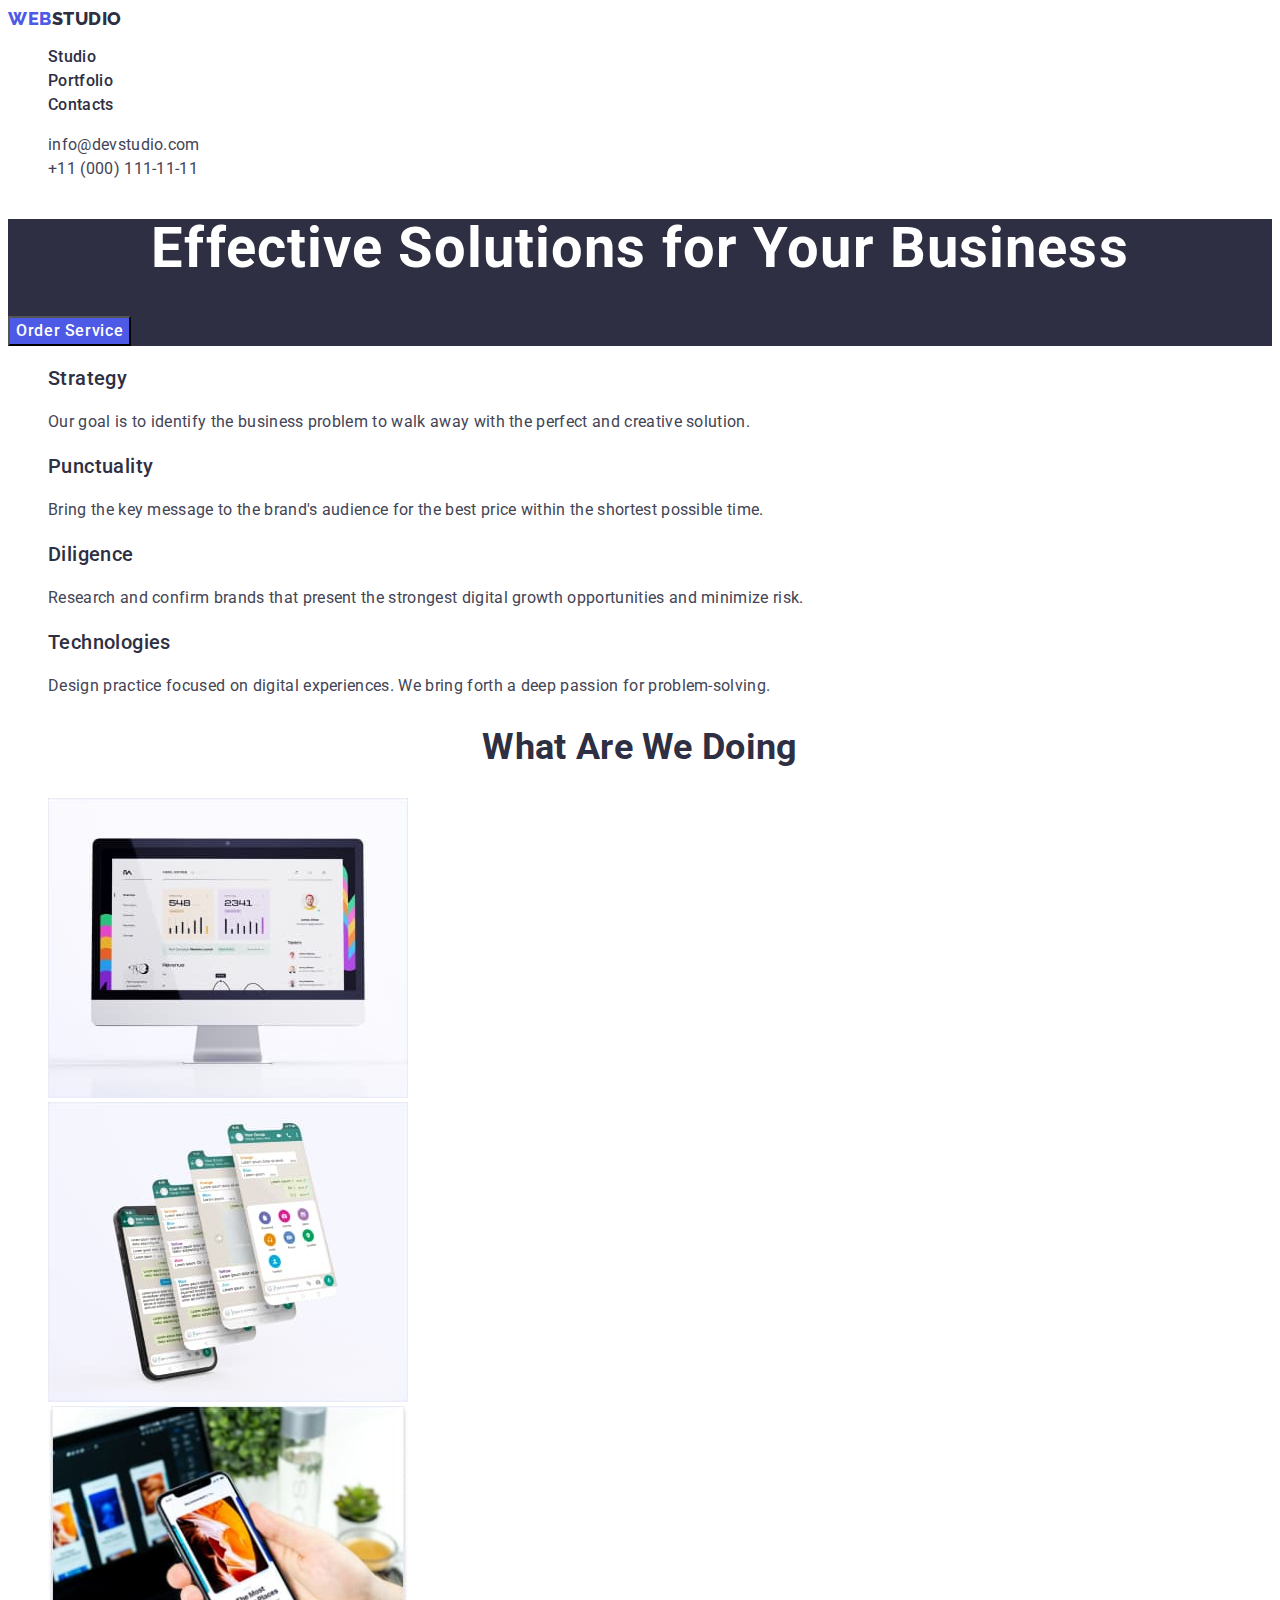
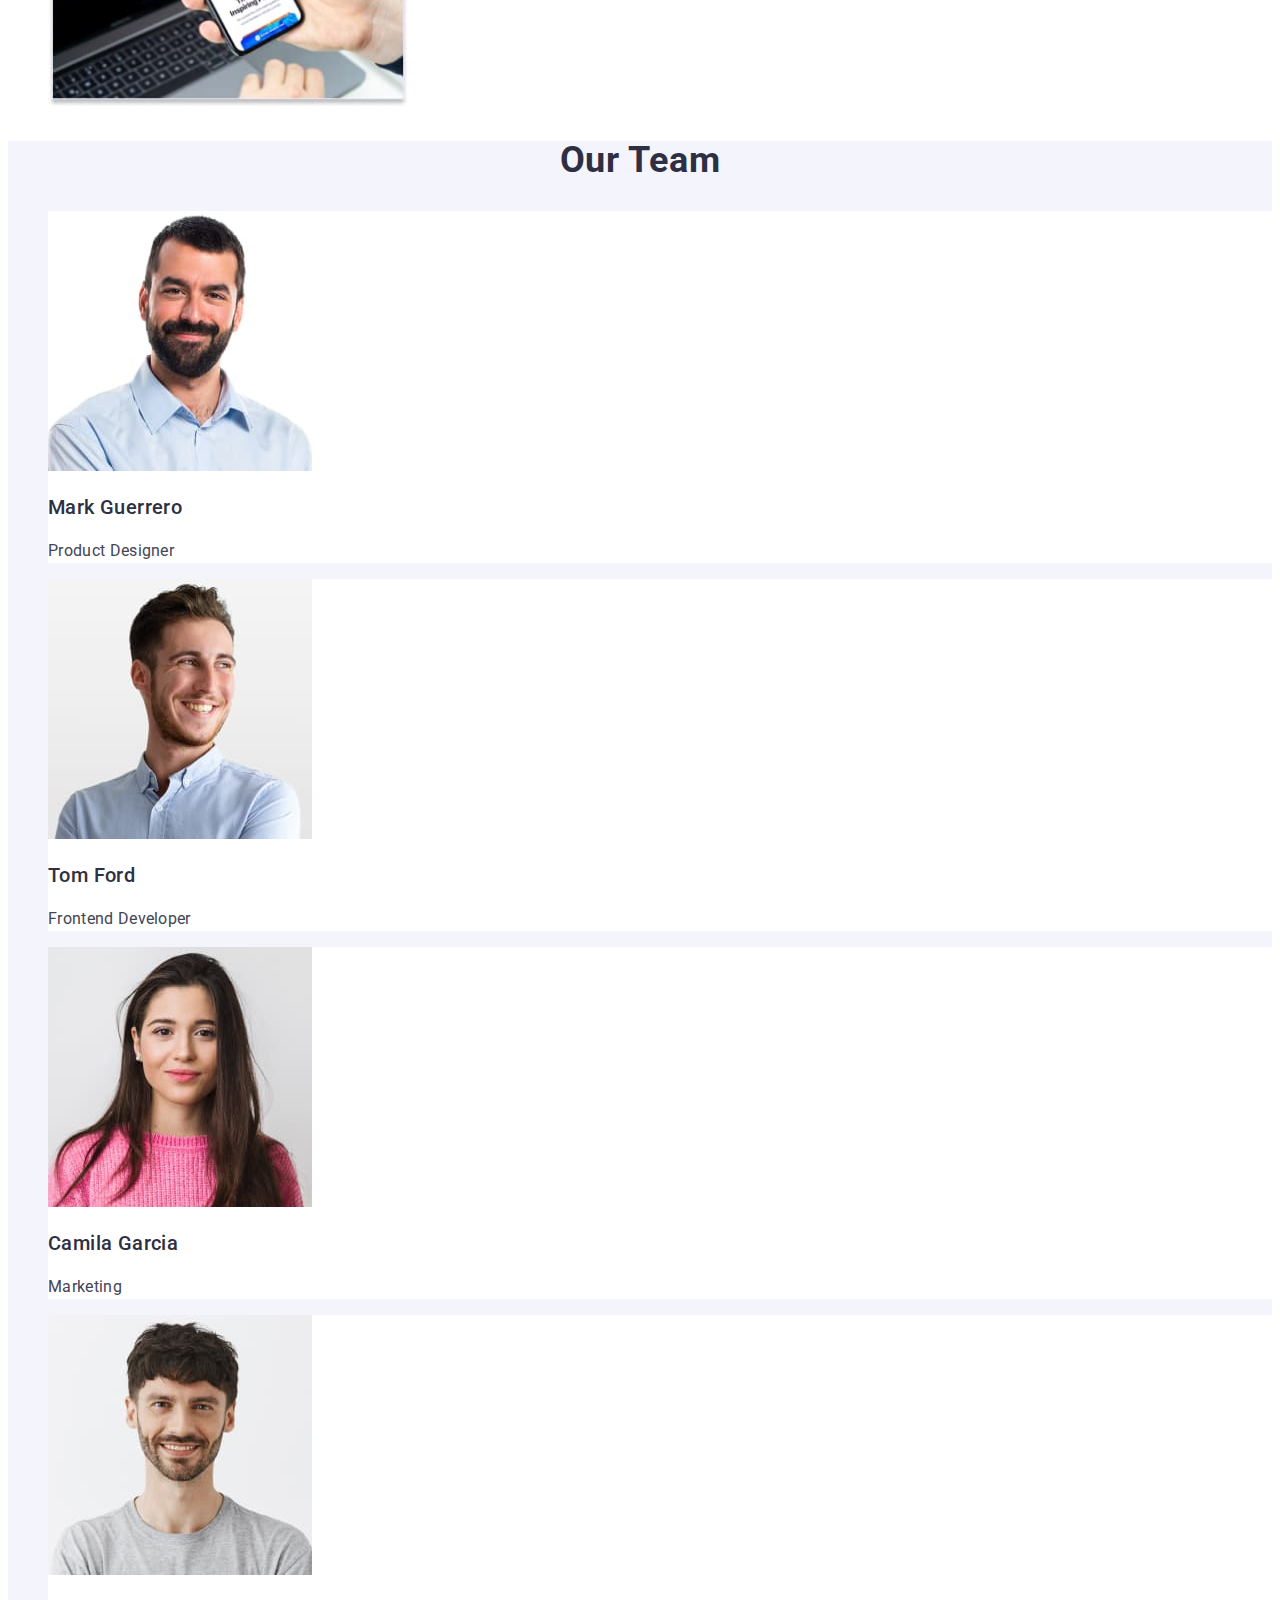
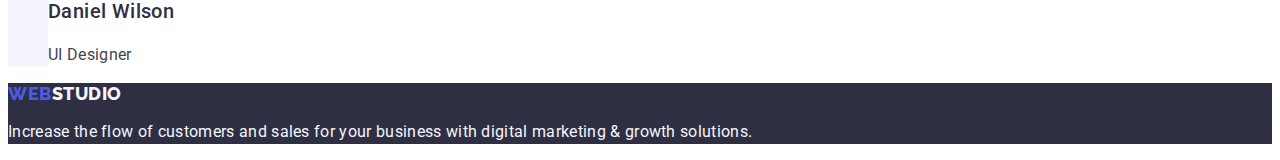
==== commit dc0ef43b: "Update" ====
--- a/index.html
+++ b/index.html
@@ -20,11 +20,11 @@
             <ul class="list">
                 <li><a  href="./index.html" class="header-link link">Studio</a></li>
                 <li><a  href="./portfolio.html" class="header-link link">Portfolio</a></li>
-                <li><a  href=# class="header-link link">Contacts</a></li>
+                <li><a  href="" class="header-link link">Contacts</a></li>
             </ul>
         </nav>
 
-        <address>
+        <address class="main-contact">
         <ul class="list">
             <li><a href="mailto:info@devstudio.com" class="contact link">info@devstudio.com</a></li>
             <li><a href="tel:+110001111111" class="contact link">+11 (000) 111-11-11</a></li>
--- a/css/styles.css
+++ b/css/styles.css
@@ -24,13 +24,11 @@
 }
 .logo {
     color: var(--primary-brand-iris);
-    align-items: center;
     letter-spacing: 0.03em;
     text-transform: uppercase;
     font-weight: 800;
     font-size: 18px;
     line-height: 1.17;
-    text-decoration: none;
     font-family: "Raleway", sans-serif;
 
 }
@@ -40,7 +38,6 @@
 }
 .logo-header {
     color: var(--dark-navy-blue);
-    align-items: center;
     letter-spacing: 0.03em;
     text-transform: uppercase;
     font-weight: 800;
@@ -58,7 +55,6 @@
     line-height: 1.17;  
     letter-spacing: 0.03em;
     text-transform: uppercase;
-    text-decoration: none;
     font-family: "Raleway", sans-serif;
     
 }
@@ -67,7 +63,7 @@
     color: var(--dark-navy-blue);
     font-weight: 500;
     line-height: 1.5;
-    text-decoration: none;
+
     
 }
 .header-link:hover {
@@ -79,7 +75,6 @@
 
 .contact {
     color: var(--text-slate);
-    text-decoration: none;
     font-size: 16px;
     line-height: 1.5;
 }
@@ -93,10 +88,7 @@
 
 .main-section{
     background-color: var(--dark-navy-blue);
-    width: 1440px;
-    height: 600px;
-    left: 0px;
-    top: 72px;
+   
 }
 
 .main-header {
@@ -104,33 +96,22 @@
     font-weight: 700;
     font-size: 56px;
     line-height: 1.07;
+    letter-spacing: 0.02em;
     text-align: center;
-    letter-spacing: 0.02em;
-    
-    position: absolute;
-    width: 496px;
-    height: 120px;
-    left: 472px;
-    top: 260px;
+    
+   
 
 }   
 
 .main-button {
     background-color: var(--primary-brand-iris);
-    position: absolute;
-    width: 169px;
-    height: 56px;
-    left: 636px;
-    top: 428px;
     cursor: pointer;
-    box-shadow: 0px 4px 4px rgba(0, 0, 0, 0.15);
     font-family: "Roboto", sans-serif;
     font-size: 16px;
     letter-spacing: 0.04em;
     font-weight: 500;
     line-height: 1.5;
     color: var(--white-background);
-    align-items: center;
 
 
 }
@@ -165,9 +146,9 @@
     font-weight: 700;
     font-size: 36px;
     line-height: 1.11;
+    color: var(--dark-navy-blue);
+    text-transform: capitalize;
     text-align: center;
-    color: var(--dark-navy-blue);
-    text-transform: capitalize;
     
        
 }
@@ -181,15 +162,13 @@
     font-weight: 700;
     font-size: 36px;
     line-height: 1.11;  
+    text-transform: capitalize;
+    color: var(--dark-navy-blue);
+    letter-spacing: 0.02em; 
     text-align: center;
-    text-transform: capitalize;
-    color: var(--dark-navy-blue);
-    letter-spacing: 0.02em; 
 }
 
 .team-card{
-    box-shadow: 0px 1px 6px rgba(46, 47, 66, 0.08), 0px 1px 1px rgba(46, 47, 66, 0.16), 0px 2px 1px rgba(46, 47, 66, 0.08);
-    border-radius: 0px 0px 4px 4px;
     color: var(--dark-navy-blue);
     background-color: var(--white-background);
 }
@@ -198,7 +177,6 @@
     font-weight: 500;
     font-size: 20px;
     line-height: 24px;
-    text-align: center;
     color: var(--dark-navy-blue);
     letter-spacing: 0.02em;
 }
@@ -206,7 +184,7 @@
 .team-description {
     color: var(--text-slate);
     line-height: 1.5;
-    text-align: center;
+    font-size: 16px;
     letter-spacing: 0.02em;
 }
 
@@ -226,18 +204,13 @@
 
 .filter-button {
     background-color: var(--light-cloud);
-    box-shadow: 0px 3px 1px rgba(0, 0, 0, 0.1), 0px 2px 1px rgba(0, 0, 0, 0.08), 0px 2px 2px rgba(0, 0, 0, 0.12);
-    border-radius: 4px;
-    padding: 12px 24px;
-    width: 116px;
-    height: 48px;
     cursor: pointer;
-
     color: var(--primary-brand-iris);
-    text-align: center;
+    font-weight: 500;
+    line-height: 1.5;
+    font-family: "Roboto", sans-serif;
+    font-size: 16px;
     letter-spacing: 0.04em;
-    font-weight: 500;
-    line-height: 1.5;
 }
 
 .filter-button:hover {
@@ -252,10 +225,7 @@
 
 
 .project-card {
-    width: 360px;
-    height: 420px;
-    left: 540px;
-    top: 288px;
+    
 }
 
 .project-header {
@@ -263,11 +233,15 @@
     font-size: 20px;
     line-height: 1.2;
     color: var(--dark-navy-blue);
+    letter-spacing: 0.02em;
 }
 
 .project-text {
     color: var(--text-slate);
     line-height: 1.5;
+    letter-spacing: 0.02em;
+    font-size: 16px;
+
 }
 
 
@@ -275,3 +249,6 @@
     list-style: none;
 }
 
+.main-contact {
+    font-style: normal;
+}